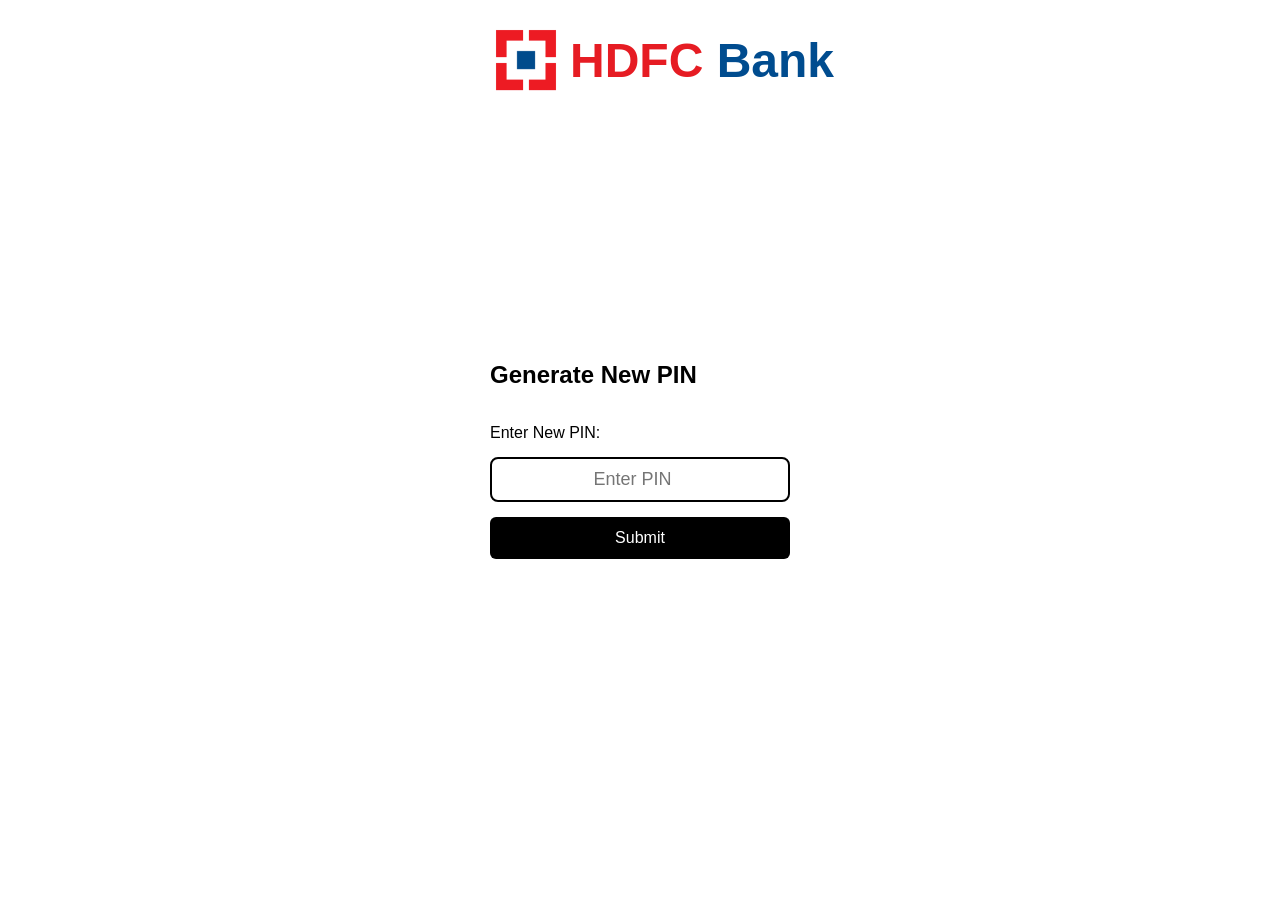
==== src/main/webapp/ChangePin.html @ 6c650349 "first commit" ====
<!DOCTYPE html>
<html lang="en">
<head>
  <meta charset="UTF-8">
  <meta name="viewport" content="width=device-width, initial-scale=1.0">
  <title>Generate PIN</title>

  <style>
    body {
      margin: 0;
      height: 100vh;
      display: flex;
      flex-direction: column;
      justify-content: center;
      align-items: center;
      font-family: Arial, sans-serif;
      background-image: url('https://wpblogassets.paytm.com/paytmblog/uploads/2021/07/ATM_8_WhatIsAnATMCardAndHowToUseIt-1-800x500.jpg');
      background-repeat: no-repeat;
      background-size: cover;
    }
        header {
      display: flex;
      align-items: center;
      justify-content: center;
	  top: 0;
      left: 0;
      padding: 20px; 
      position: fixed;
      top: 0;
      width: 100%;
      z-index: 10;
    }
     header img {
      width: 80px; /* adjust logo size */
      height: auto;
      margin-right: 4px;
    }

    header h1 {
      font-size: 48px;
      color: #004C8F; /* HDFC Blue */
      margin: 0;
    }

    header h1 span {
      color: #E61C23; /* HDFC Red */
    }

    form {
      background: rgba(255, 255, 255, 0.9);
      padding: 30px;
      border-radius: 10px;
      display: flex;
      flex-direction: column;
      gap: 15px;
      width: 300px;
    }

    input[type="number"] {
      font-size: 18px;
      padding: 10px;
      border: 2px solid black;
      border-radius: 8px;
      text-align: center;
    }

    button {
      padding: 12px;
      background: black;
      color: white;
      font-size: 16px;
      border: none;
      border-radius: 6px;
      cursor: pointer;
    }

    button:hover {
      background: #333;
    }
  </style>
</head>

<body>
 <header>
    <img src="Logo/hdfc-logo.png" alt="HDFC Logo">
    <h1><span>HDFC</span> Bank</h1>
  </header>

  <form method="post" action="CP">
    <h2>Generate New PIN</h2>

    <label>Enter New PIN:</label>
    <input type="number" name="PinNo" placeholder="Enter PIN" required>

   
    <button type="submit">Submit</button>
  </form>

</body>
</html>
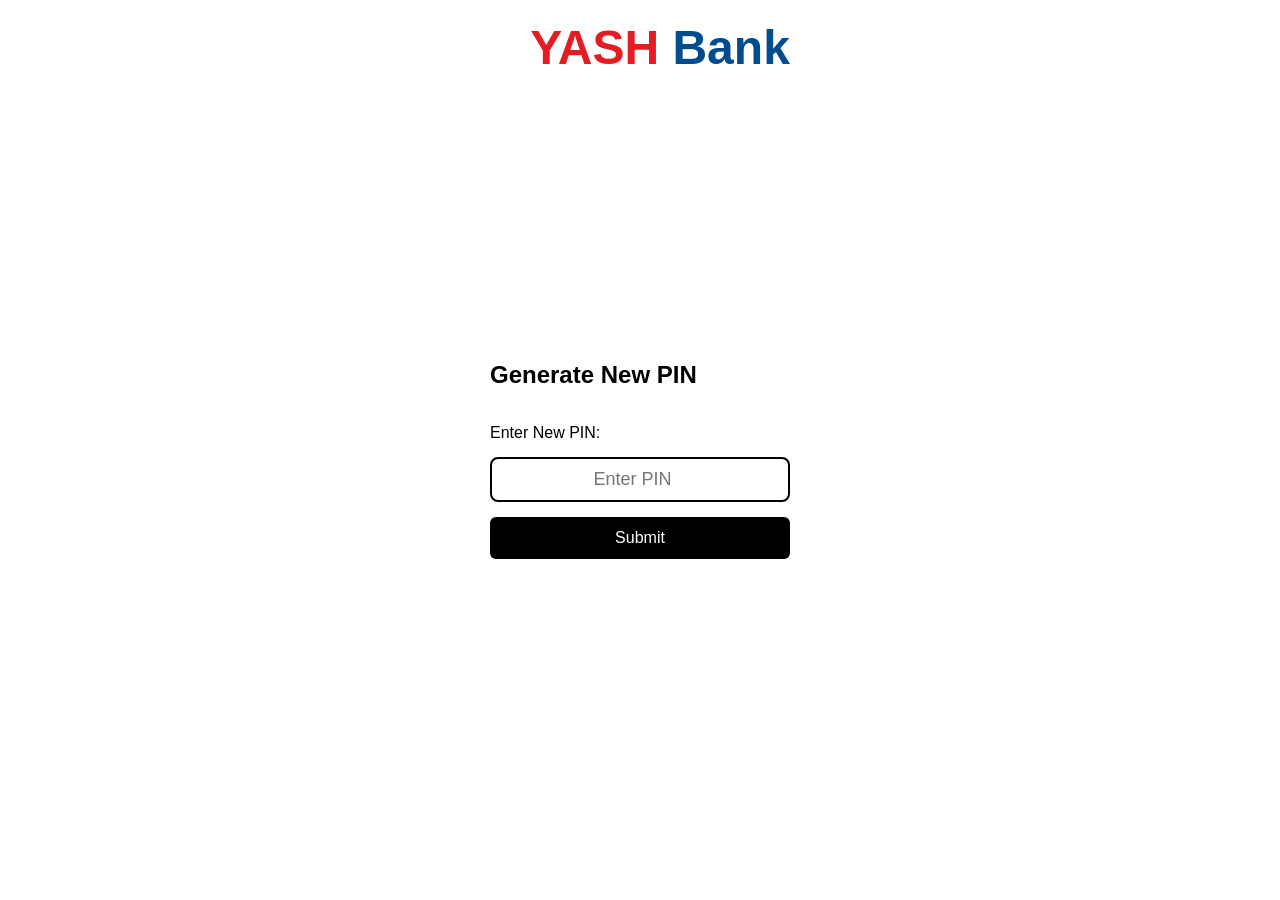
==== commit a8b2cbfc: "update" ====
--- a/src/main/webapp/ChangePin.html
+++ b/src/main/webapp/ChangePin.html
@@ -3,7 +3,7 @@
 <head>
   <meta charset="UTF-8">
   <meta name="viewport" content="width=device-width, initial-scale=1.0">
-  <title>Generate PIN</title>
+  <title>ATM Screen</title>
 
   <style>
     body {
@@ -82,8 +82,8 @@
 
 <body>
  <header>
-    <img src="Logo/hdfc-logo.png" alt="HDFC Logo">
-    <h1><span>HDFC</span> Bank</h1>
+     
+    <h1><span>YASH</span> Bank</h1>
   </header>
 
   <form method="post" action="CP">
